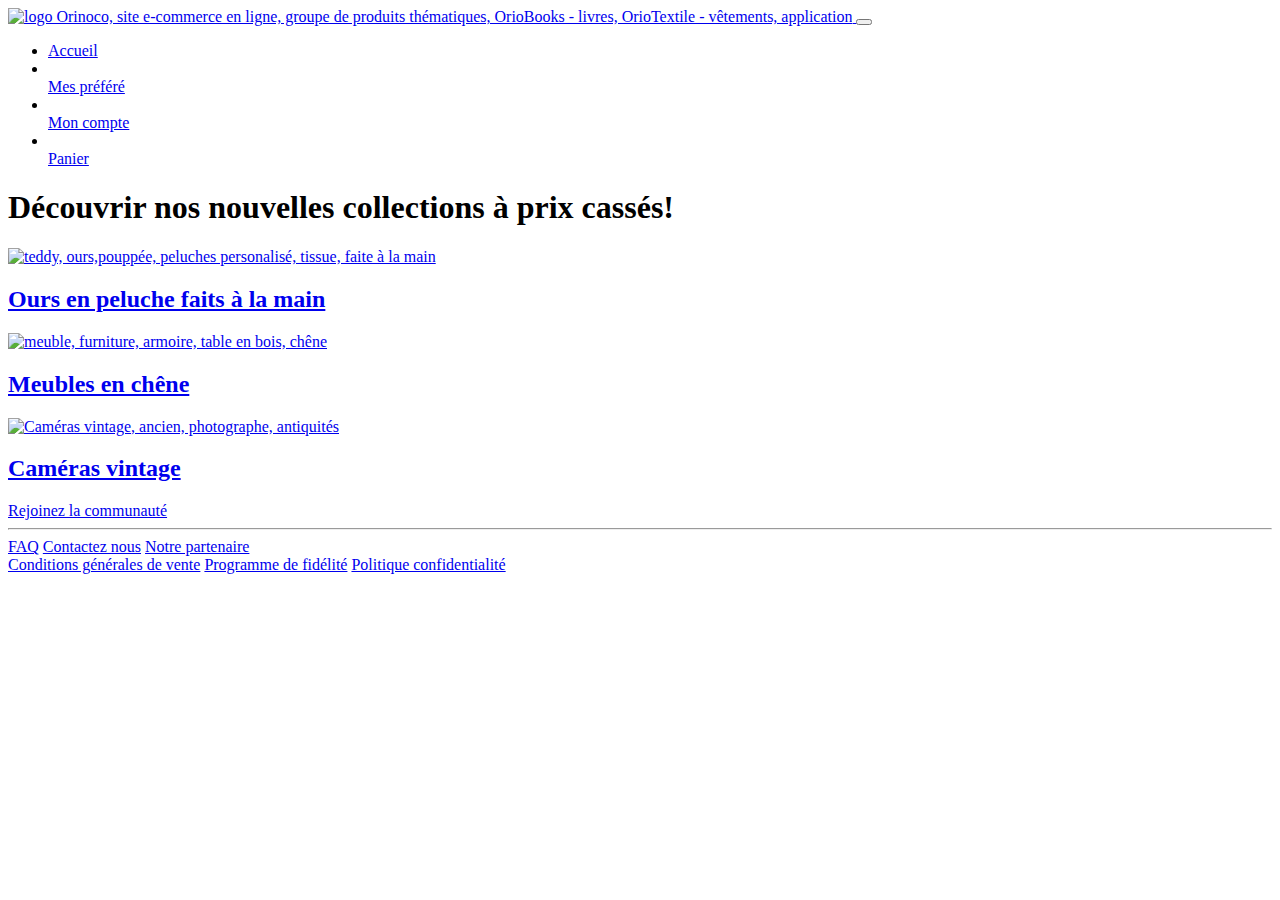
==== index.html @ 088682f7 "page accueil 3 catégorie de produit" ====
<!DOCTYPE html>
<html lang="en">
<head>
    <meta charset="utf-8">
	<meta name="description" content="Orinoco, site e-commerce en ligne, groupe de produits thématiques, OrioBooks - livres, OrioTextile - vêtements, application">
	<meta name="robots" content="index,follow"/>
	<meta http-equiv="Content-Type" content="text/html" />
    <meta name="viewport" content="width=device-width, initial-scale=1.0, viewport-fit=cover">
    
    <link rel="stylesheet" type="text/css" href="style.css">
    <link rel="stylesheet" type="text/css" href="../BOOTSTRAP/bootstrap-5.0.0-beta1-dist/bootstrap-5.0.0-beta1-dist/css/bootstrap.min.css">
	<link rel="stylesheet" href="https://use.fontawesome.com/releases/v5.15.1/css/all.css" integrity="sha384-vp86vTRFVJgpjF9jiIGPEEqYqlDwgyBgEF109VFjmqGmIY/Y4HV4d3Gp2irVfcrp" crossorigin="anonymous">

    <title>Orinoco, site de e-commerce en ligne</title>
</head>
<body>
<div class="page-container">

    <!-- boc0 -->
    <div class="container-fluid bg-light"> <!--Menu accueil-->
        <nav class="navbar navbar-expand-md">
            <div class="container-fluid">
                <a class="navbar-brand" href="#">
                    <img src="images/logo.ico" alt="logo Orinoco, site e-commerce en ligne, groupe de produits thématiques, OrioBooks - livres, OrioTextile - vêtements, application "/>
                </a>
                <button class="navbar-toggle" type = "button" data-bs-toggle="collapse" data-bs-target="#navbarContent" aria-controls = "navbarNav" aria-expanded="false" aria-label = "Toggle navigation"><span class ="navbar-toggle-icon"></span>
                </button>
                <div class="collapse navbar-collapse offset-lg-4 offset-md-1" id="navbarContent">
                    <ul class="navbar-nav text-center">
                        <li class="navbar-item align-self-end">
                            <a class="nav-link " href="#">Accueil</a>
                        </li>
                        <li class="navbar-item">
                            <a class="nav-link" href="#"><i class="fas fa-heart"></i>
                            <br>Mes préféré</a>
                        </li>
                        <li class="navbar-item">
                            <a class="nav-link" href="#"><i class="fas fa-user-alt"></i>
                                <br>Mon compte</a>
                        </li>
                        <li class="navbar-item">
                            <a class="nav-link" href="#"><i class="fas fa-shopping-cart"></i> <br>Panier</a>
                        </li>
                    </ul>

                </div>
            </div>
        </nav>

    </div>
    <!-- fin bloc0 -->

    <!-- boc1 -  -->
    <div class="container-fluid">
        <h1 class="text-center text-danger bg-info">
            Découvrir nos nouvelles collections à prix cassés!
        </h1>
    </div>
    <!-- fin bloc1 -->

    <!-- bloc 2 -->
    <div class="container">
        <a class="row w-sm-75 m-auto mb-4 mt-4" href="#">
            <div class="col-12 col-sm-6" >
                <img class="img-fluid img-thumbnail" src="images/teddy_1.jpg" alt="teddy, ours,pouppée, peluches personalisé, tissue, faite à la main"/>
            </div>
            <div class="col-12 col-sm-6 text-center align-self-center">
                <h2>Ours en peluche faits à la main</h2>
            </div>
        </a>
        <a class="row w-sm-75 m-auto mb-4" href="#">
            <div class="col-12 col-sm-6" >
                <img class="img-fluid img-thumbnail" src="images/oak_1.jpg" alt="meuble, furniture, armoire, table en bois, chêne"/>
            </div>
            <div class="col-12 col-sm-6 text-center align-self-center">
                <h2>Meubles en chêne</h2>
            </div>
        </a>
        <a class="row w-sm-75 m-auto mb-4" href="#">
            <div class="col-12 col-sm-6" >
                <img class="img-fluid img-thumbnail" src="images/vcam_1.jpg" alt="Caméras vintage, ancien, photographe, antiquités"/>
            </div>
            <div class="col-12 col-sm-6 text-center align-self-center">
                <h2>Caméras vintage</h2>
            </div>
        </a>        
    </div>
        <!-- fin bloc2 -->

    <!-- boc3 footer -->
    <footer class="container-fluid bg-light ">
        <div class="row w-50 m-auto pt-4">
            <a class="col-3" href="https://twitter.com"><i class="fab fa-twitter"></i></a>
            <a class="col-3" href="https://facebook.fr"><i class="fab fa-facebook"></i></a>	
            <a class="col-3" href="https://dribbble.com/"><i class="fab fa-dribbble"></i></a>
            <a class="col-3" href="https://www.instagram.com"><i class="fab fa-instagram"></i></a>
            <a class="col text-center text-danger mt-4 mb-4 fs-5 text-uppercase" href="#">Rejoinez la communauté</a>
        </div>
        <hr>
        <div class="row mb-4">
            <div class="col-12 col-sm-6 list-group list-group-flush m-auto  px-4 ">
                <a class="list-group-item" href="#">FAQ</a>
                <a class="list-group-item" href="#">Contactez nous</a>
                <a class="list-group-item" href="#">Notre partenaire</a>
            </div>
            <div class="col-12 col-sm-6 list-group list-group-flush m-auto px-4 ">
                <a class="list-group-item" href="#">Conditions générales de vente</a>
                <a class="list-group-item" href="#">Programme de fidélité</a>
                <a class="list-group-item" href="#">Politique confidentialité</a>
            </div>
        </div>
    </footer>


</div>
    <script src="../BOOTSTRAP/bootstrap-5.0.0-beta1-dist/bootstrap-5.0.0-beta1-dist/js/bootstrap.min.js"></script>
</body>
</html>
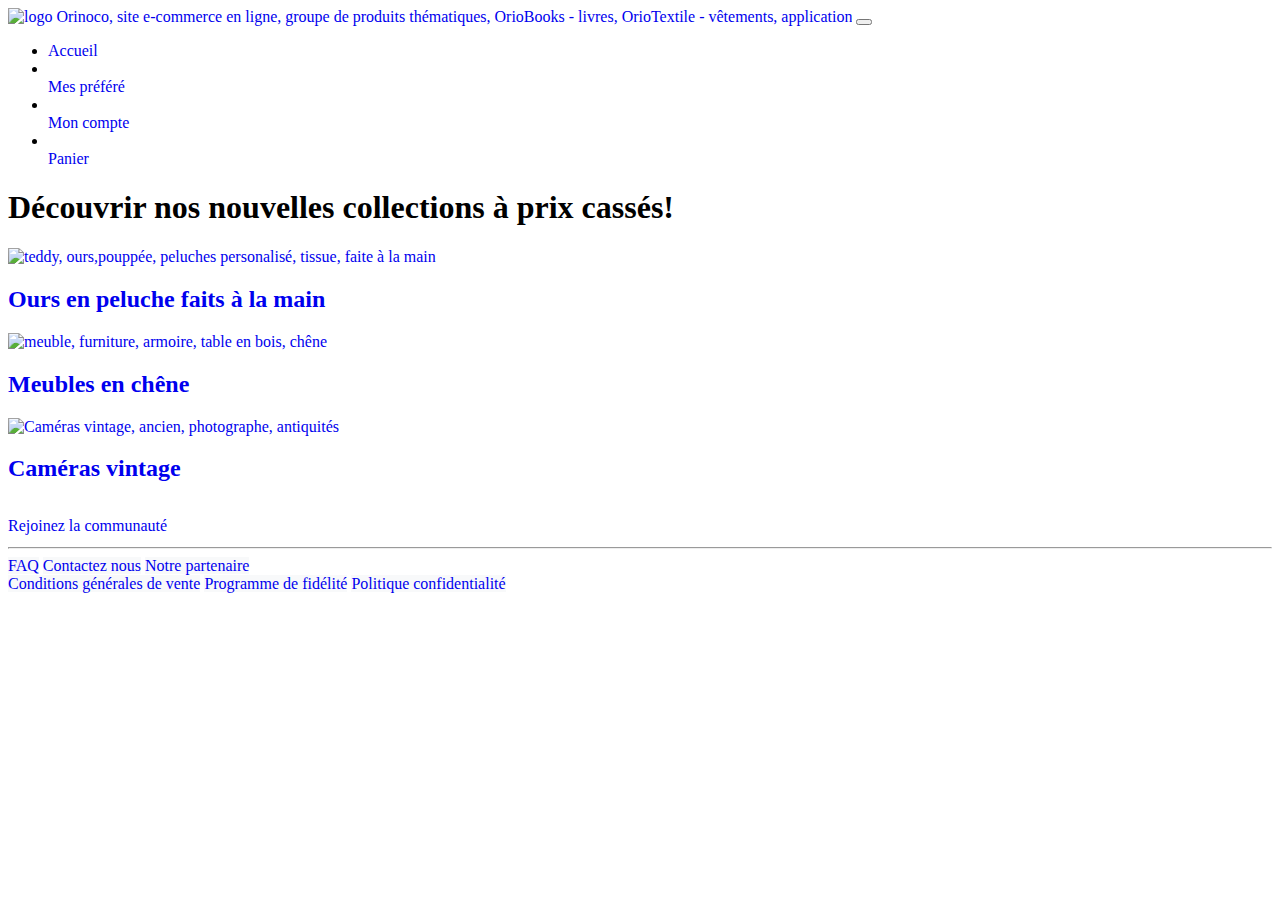
==== commit e8669a02: "ras" ====
--- a/index.html
+++ b/index.html
@@ -4,7 +4,6 @@
     <meta charset="utf-8">
 	<meta name="description" content="Orinoco, site e-commerce en ligne, groupe de produits thématiques, OrioBooks - livres, OrioTextile - vêtements, application">
 	<meta name="robots" content="index,follow"/>
-	<meta http-equiv="Content-Type" content="text/html" />
     <meta name="viewport" content="width=device-width, initial-scale=1.0, viewport-fit=cover">
     
     <link rel="stylesheet" type="text/css" href="style.css">
@@ -23,7 +22,7 @@
                 <a class="navbar-brand" href="#">
                     <img src="images/logo.ico" alt="logo Orinoco, site e-commerce en ligne, groupe de produits thématiques, OrioBooks - livres, OrioTextile - vêtements, application "/>
                 </a>
-                <button class="navbar-toggle" type = "button" data-bs-toggle="collapse" data-bs-target="#navbarContent" aria-controls = "navbarNav" aria-expanded="false" aria-label = "Toggle navigation"><span class ="navbar-toggle-icon"></span>
+                <button class="navbar-toggle" type = "button" data-bs-toggle="collapse" data-bs-target="#navbarContent" aria-controls = "navbarContent" aria-expanded="false" aria-label = "Toggle navigation"><span class ="navbar-toggle-icon"></span>
                 </button>
                 <div class="collapse navbar-collapse offset-lg-4 offset-md-1" id="navbarContent">
                     <ul class="navbar-nav text-center">
@@ -60,7 +59,7 @@
 
     <!-- bloc 2 -->
     <div class="container">
-        <a class="row w-sm-75 m-auto mb-4 mt-4" href="#">
+        <a class="row w-sm-75 m-auto mb-4 mt-4" href="produit_ours.html">
             <div class="col-12 col-sm-6" >
                 <img class="img-fluid img-thumbnail" src="images/teddy_1.jpg" alt="teddy, ours,pouppée, peluches personalisé, tissue, faite à la main"/>
             </div>
@@ -113,6 +112,9 @@
 
 
 </div>
-    <script src="../BOOTSTRAP/bootstrap-5.0.0-beta1-dist/bootstrap-5.0.0-beta1-dist/js/bootstrap.min.js"></script>
+    <script src="ours.js"></script>
+
+    <script src="bootstrap/bootstrap.min.css"></script>
+    <script src="bootstrap/bootstrap.min.js"
 </body>
 </html>--- a/style.css
+++ b/style.css
@@ -0,0 +1,71 @@
+a{
+    text-decoration:none;
+}
+a:hover ,
+a:focus {
+    color: darkblue!important;
+}
+
+/*style pour page accueil */
+.fab{
+font-size: 2rem;
+color: #339af0;
+}
+a.list-group-item{
+background-color:#f8f9fa!important;
+border:none;
+}
+
+/* style pour page produit */
+.hide{
+    opacity:0;
+    text-decoration: none;
+    height:0;
+}
+.produit{
+    height: 25rem
+}
+.produit:hover > .hide{
+    opacity:1;
+    height:auto;
+    transition:0.3s;
+}
+
+/* style pour panier*/
+.choix_en_plus{
+    height: 16rem;
+}
+
+/* style pour page paiement */
+.produit_paiement img{
+    width:3rem!important;
+}
+
+/*style pour page confirmation*/
+.text-right{
+    text-align:right!important;
+}
+@media screen and (max-width:767px) {
+    i.fas {
+        display:none;
+        width:0;
+        height:0;
+    }
+    .navbar-item{
+        align-self:flex-end;
+    }
+}
+
+@media screen and (max-width:575px) {
+    .choix_en_plus{
+        height: 12rem;
+    }
+  
+}
+@media screen and (max-width:400px) {
+    .produit_paiement{
+        display:none;
+        
+    }
+    
+}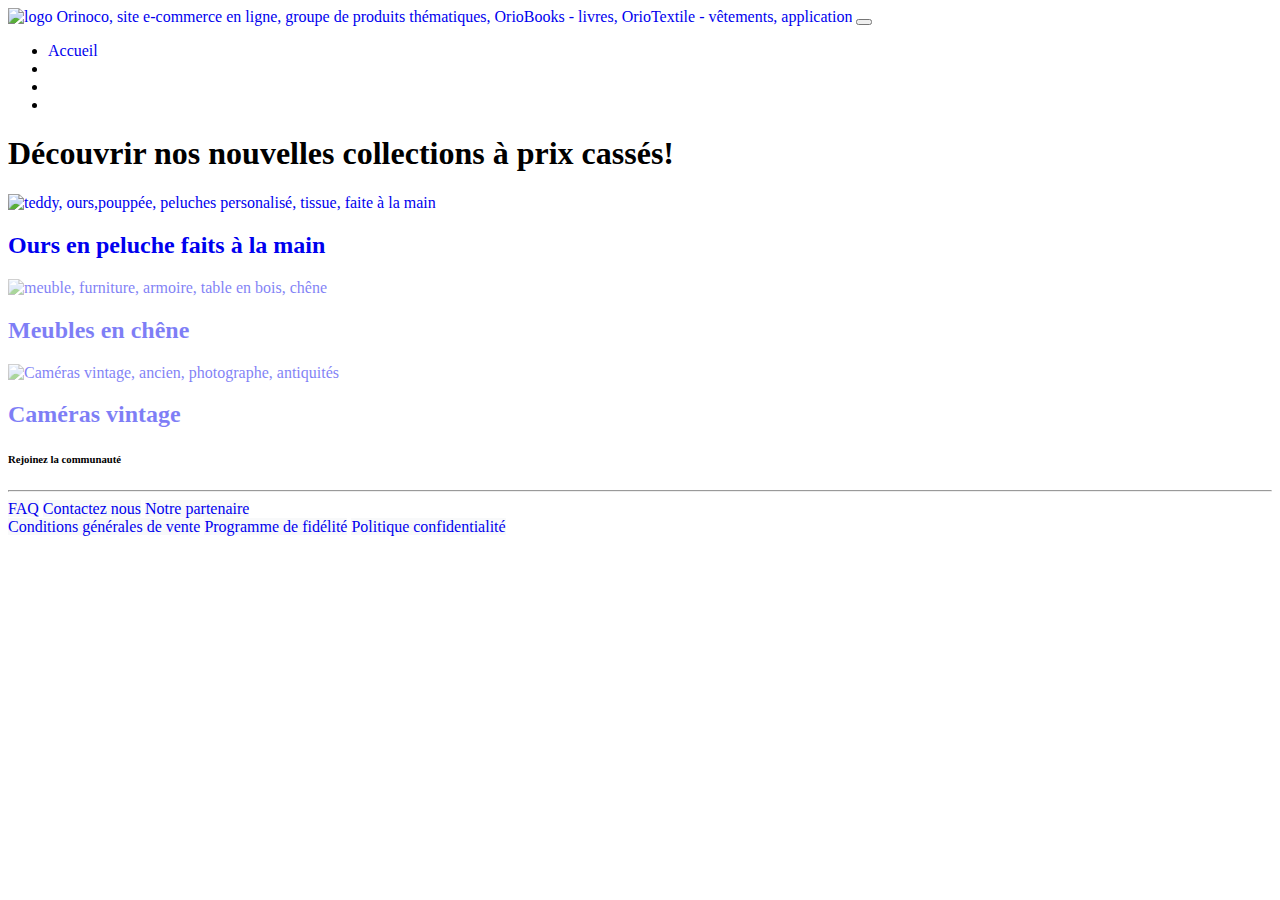
==== commit 9a72b990: "Merge branch 'master' into branch1" ====
--- a/index.html
+++ b/index.html
@@ -2,12 +2,12 @@
 <html lang="en">
 <head>
     <meta charset="utf-8">
-	<meta name="description" content="Orinoco, site e-commerce en ligne, groupe de produits thématiques, OrioBooks - livres, OrioTextile - vêtements, application">
+	<meta name="description" content="Orinoco, site e-commerce en ligne, groupe de produits thématiques, OrioBooks - livres, OrioTextile - vêtements">
 	<meta name="robots" content="index,follow"/>
     <meta name="viewport" content="width=device-width, initial-scale=1.0, viewport-fit=cover">
     
     <link rel="stylesheet" type="text/css" href="style.css">
-    <link rel="stylesheet" type="text/css" href="../BOOTSTRAP/bootstrap-5.0.0-beta1-dist/bootstrap-5.0.0-beta1-dist/css/bootstrap.min.css">
+    <link rel="stylesheet" type="text/css" href="bootstrap/bootstrap.min.css">
 	<link rel="stylesheet" href="https://use.fontawesome.com/releases/v5.15.1/css/all.css" integrity="sha384-vp86vTRFVJgpjF9jiIGPEEqYqlDwgyBgEF109VFjmqGmIY/Y4HV4d3Gp2irVfcrp" crossorigin="anonymous">
 
     <title>Orinoco, site de e-commerce en ligne</title>
@@ -27,18 +27,21 @@
                 <div class="collapse navbar-collapse offset-lg-4 offset-md-1" id="navbarContent">
                     <ul class="navbar-nav text-center">
                         <li class="navbar-item align-self-end">
-                            <a class="nav-link " href="#">Accueil</a>
+                            <a class="nav-link " href="index.html">Accueil</a>
                         </li>
-                        <li class="navbar-item">
+                        <li class="navbar-item align-self-end">
                             <a class="nav-link" href="#"><i class="fas fa-heart"></i>
-                            <br>Mes préféré</a>
+                            </a>
                         </li>
-                        <li class="navbar-item">
+                        <li class="navbar-item align-self-end">
                             <a class="nav-link" href="#"><i class="fas fa-user-alt"></i>
-                                <br>Mon compte</a>
+                                </a>
                         </li>
-                        <li class="navbar-item">
-                            <a class="nav-link" href="#"><i class="fas fa-shopping-cart"></i> <br>Panier</a>
+                        <li class="navbar-item align-self-end">
+                            <a class="nav-link panier" href="paiementFaitAvecJS.html"><i class="fas fa-shopping-cart"></i>
+                                <span id="in-cart-items-num"> </span>
+                                
+                            </a>
                         </li>
                     </ul>
 
@@ -47,7 +50,7 @@
         </nav>
 
     </div>
-    <!-- fin bloc0 -->
+        <!-- fin bloc0 -->
 
     <!-- boc1 -  -->
     <div class="container-fluid">
@@ -59,7 +62,9 @@
 
     <!-- bloc 2 -->
     <div class="container">
-        <a class="row w-sm-75 m-auto mb-4 mt-4" href="produit_ours.html">
+
+        <a class="row w-sm-75 m-auto mb-4 mt-4" href="produits_ours_faitenJS.html">
+
             <div class="col-12 col-sm-6" >
                 <img class="img-fluid img-thumbnail" src="images/teddy_1.jpg" alt="teddy, ours,pouppée, peluches personalisé, tissue, faite à la main"/>
             </div>
@@ -67,7 +72,7 @@
                 <h2>Ours en peluche faits à la main</h2>
             </div>
         </a>
-        <a class="row w-sm-75 m-auto mb-4" href="#">
+        <a class="row w-sm-75 m-auto mb-4 disabled" href="#">
             <div class="col-12 col-sm-6" >
                 <img class="img-fluid img-thumbnail" src="images/oak_1.jpg" alt="meuble, furniture, armoire, table en bois, chêne"/>
             </div>
@@ -75,7 +80,7 @@
                 <h2>Meubles en chêne</h2>
             </div>
         </a>
-        <a class="row w-sm-75 m-auto mb-4" href="#">
+        <a class="row w-sm-75 m-auto mb-4 disabled" href="#" >
             <div class="col-12 col-sm-6" >
                 <img class="img-fluid img-thumbnail" src="images/vcam_1.jpg" alt="Caméras vintage, ancien, photographe, antiquités"/>
             </div>
@@ -89,11 +94,11 @@
     <!-- boc3 footer -->
     <footer class="container-fluid bg-light ">
         <div class="row w-50 m-auto pt-4">
-            <a class="col-3" href="https://twitter.com"><i class="fab fa-twitter"></i></a>
-            <a class="col-3" href="https://facebook.fr"><i class="fab fa-facebook"></i></a>	
-            <a class="col-3" href="https://dribbble.com/"><i class="fab fa-dribbble"></i></a>
-            <a class="col-3" href="https://www.instagram.com"><i class="fab fa-instagram"></i></a>
-            <a class="col text-center text-danger mt-4 mb-4 fs-5 text-uppercase" href="#">Rejoinez la communauté</a>
+            <a class="col-3" href="https://twitter.com"><i class="fab fa-twitter social"></i></a>
+            <a class="col-3" href="https://facebook.fr"><i class="fab fa-facebook social"></i></a>	
+            <a class="col-3" href="https://dribbble.com/"><i class="fab fa-dribbble social"></i></a>
+            <a class="col-3" href="https://www.instagram.com"><i class="fab fa-instagram social"></i></a>
+            <h6 class="col text-center text-danger mt-4 mb-4 fs-6 text-uppercase text-justify">Rejoinez la communauté</h6>
         </div>
         <hr>
         <div class="row mb-4">
@@ -112,9 +117,9 @@
 
 
 </div>
-    <script src="ours.js"></script>
 
-    <script src="bootstrap/bootstrap.min.css"></script>
-    <script src="bootstrap/bootstrap.min.js"
+<script src="ours.js"></script>
+<script src="bootstrap/bootstrap.min.js"></script>
+
 </body>
 </html>--- a/style.css
+++ b/style.css
@@ -1,21 +1,28 @@
+
 a{
-    text-decoration:none;
+    text-decoration:none!important;
 }
 a:hover ,
+
 a:focus {
     color: darkblue!important;
 }
-
 /*style pour page accueil */
 .fab{
 font-size: 2rem;
 color: #339af0;
 }
+.fas{
+    color: #339af0;  
+
+}
 a.list-group-item{
 background-color:#f8f9fa!important;
 border:none;
 }
-
+.disabled {
+    opacity: 0.5;
+}
 /* style pour page produit */
 .hide{
     opacity:0;
@@ -30,10 +37,12 @@
     height:auto;
     transition:0.3s;
 }
-
+.add-cart {
+    cursor: pointer;
+}
 /* style pour panier*/
 .choix_en_plus{
-    height: 16rem;
+    height: 13rem;
 }
 
 /* style pour page paiement */
@@ -45,20 +54,42 @@
 .text-right{
     text-align:right!important;
 }
-@media screen and (max-width:767px) {
-    i.fas {
-        display:none;
-        width:0;
-        height:0;
-    }
+
+@media screen and (min-width: 576px) and (max-width:767px) {
+
     .navbar-item{
         align-self:flex-end;
+    }
+    .social {
+        font-size: 1rem;
     }
 }
 
 @media screen and (max-width:575px) {
-    .choix_en_plus{
-        height: 12rem;
+    
+    .social {
+        font-size: 1rem;
+    }
+   html{
+       width:90%;
+       margin:auto;
+   }
+   .produit{
+    height: 15rem
+}
+
+  
+}
+@media screen and (max-width:400px) {
+   .social {
+       font-size: 1rem;
+   }
+   html{
+    width:90%;
+    margin:auto;
+    }
+    .produit{
+        height: 12rem
     }
   
 }
